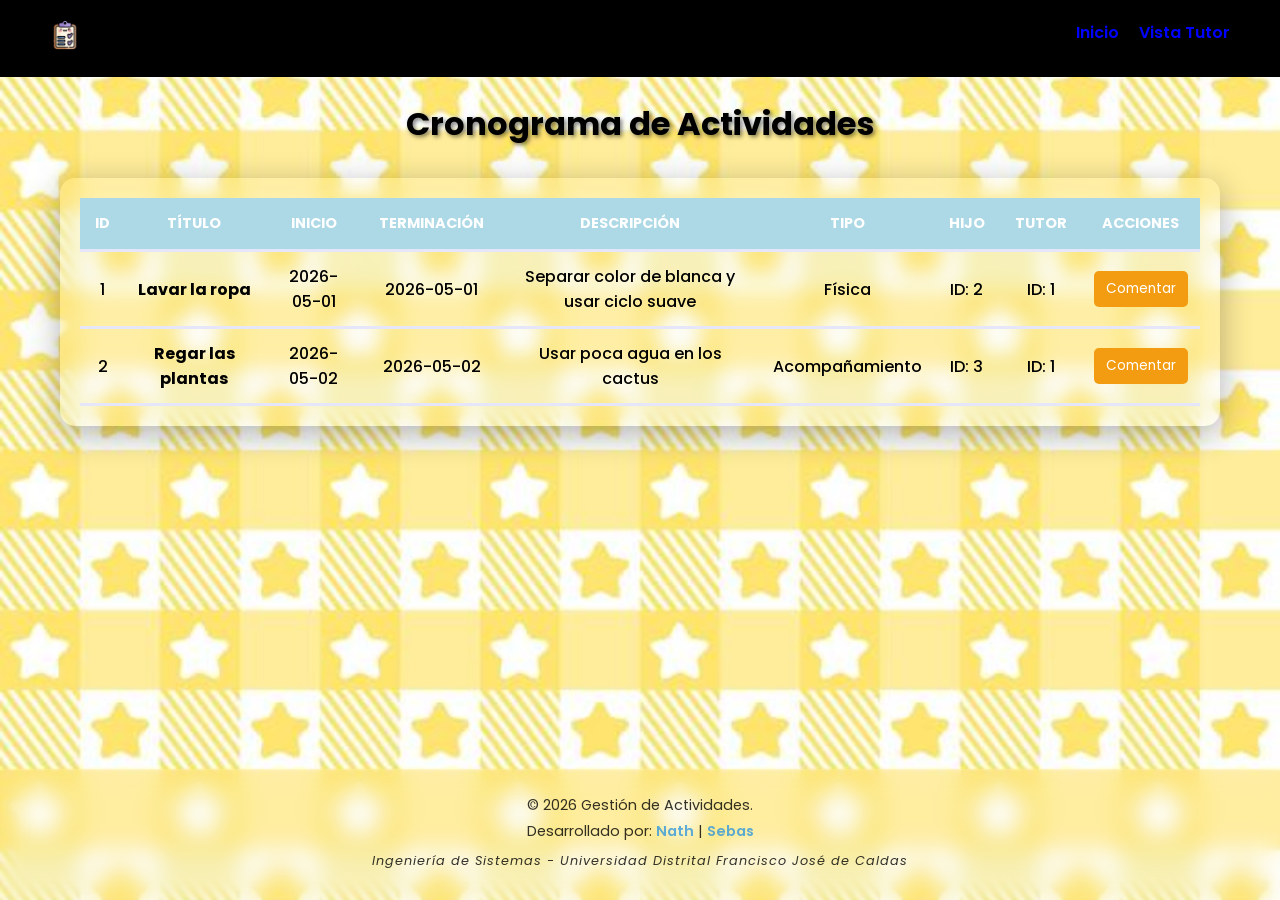
==== Taller4-FrontEnd/html/html/vistaHijo/actividades_fecha.html @ 1c903f16 "Editando Front" ====
<!DOCTYPE html>
<!--
Click nbfs://nbhost/SystemFileSystem/Templates/Licenses/license-default.txt to change this license
Click nbfs://nbhost/SystemFileSystem/Templates/Other/html.html to edit this template
-->
<html>
    <head>
        <title>Calendario de Actividades</title>
        <link rel="icon" href="../../Images/icono.png" type="image/png">
        <link rel="stylesheet" href="../../css/styles.css">
        <link href="https://fonts.googleapis.com/css2?family=Poppins:wght@300;400;600&display=swap" rel="stylesheet">
        <meta charset="UTF-8">
        <meta name="viewport" content="width=device-width, initial-scale=1.0">
    </head>
    <body>
        <body class="hijo"> 

            
    <nav class="navbar">
        <div class="nav-logo">
            <img src="../../Images/icono.png" alt="Icono" class="icon-small">
            <span>Actividades</span>
        </div>
        
        <ul class="nav-links">
            <li><a href="../../index.html">Inicio</a></li>
            <li><a href="../vistaTutor/actividades.html">Vista Tutor</a></li>
        </ul>
    </nav>

    <main class="container">
        <h1 class="table-title-hijo">Cronograma de Actividades</h1>
        
        <div class="table-wrapper-hijo">
            <table>
                <thead>
                    <tr>
                        <th >ID</th>
                        <th>Título</th>
                        <th>Inicio</th>
                        <th>Terminación</th>
                        <th>Descripción</th>
                        <th>Tipo</th>
                        <th>Hijo</th>
                        <th>Tutor</th>
                        <th>Acciones</th>
                    </tr>
                </thead>
                <tbody id="bodyCalendario">
                    
                </tbody>
            </table>
        </div>
    </main>
            
     <script src="../../js/api.js"></script>
    <script src="../../js/hijo.js"></script>
        
    </body>
    
    <footer class="main-footer">
    <div class="footer-content">
        <p>&copy; 2026 Gestión de Actividades.</p>
        <p class="authors">Desarrollado por: <span>Nath</span> | <span>Sebas</span></p>
        <p class="university">Ingeniería de Sistemas - Universidad Distrital Francisco José de Caldas</p>
    </div>
    </footer>
</html>
---- Taller4-FrontEnd/html/css/styles.css ----
/*
Click nbfs://nbhost/SystemFileSystem/Templates/Licenses/license-default.txt to change this license
Click nbfs://nbhost/SystemFileSystem/Templates/ClientSide/css.css to edit this template
*/
/* 
    Created on : 2/05/2026, 5:48:54 p. m.
    Author     : nath
*/

/* Configuración General */
* {
    margin: 0;
    padding: 0;
    box-sizing: border-box;
    font-family: 'Poppins', sans-serif;
}

/* Fondo de Imagen */
body {
    display: flex;
    flex-direction: column;
    min-height: 100vh; /* Obliga al cuerpo a medir al menos el alto de la pantalla */
    margin: 0;
}

.hero {

    height: 100vh;
    background-size: cover;
    background-position: center;
    position: relative;
    display: flex;
    justify-content: center; 
    align-items: center;     
}

.hijo{
    height: 100vh;
    background-image: url('../Images/background.jpg');
    background-size: cover;
    background-position: center;
    position: relative;
    display: flex;
    justify-content: center; 
    align-items: center;     
    
    
}


.overlay {
    position: absolute;
    top: 0; left: 0;
    width: 100%; height: 100%;
    background: rgba(0, 0, 0, 0.1);
}

/* Barra de Navegación */
.navbar {
    position: fixed;
    top: 0; width: 100%;
    display: flex;
    justify-content: space-between;
    padding: 20px 50px;
    background: activecaption;
    backdrop-filter: blur(10px); 
    z-index: 1000;
}

.nav-links {
    display: flex;
    list-style: none;
    gap: 20px;
}

.nav-links a {
    text-decoration: none;
    color: blue;
    font-weight: 600;
}

/* Contenido */
.hero-content {
    position: relative;
    z-index: 1;
    text-align: center;
    color: black;
}

.hero-content h1 {
    font-size: 3.5rem;
    margin-bottom: 10px;
}

/* Grupo de Botones */
.button-group {
    margin-top: 30px;
    display: flex;
    gap: 20px; 
    justify-content: center;
}

.btn {
    padding: 15px 30px;
    text-decoration: none;
    border-radius: 30px;
    font-weight: 600;
    transition: transform 0.3s ease;
}

.btn:hover {
    transform: scale(1.05); 
}

.btn-primary { background-color: lightblue; color: white; }
.btn-secondary { background-color: lightyellow; color: black; }

.icon-small { width: 30px; height: 30px; margin-right: 10px; }

/* Estilos para el Footer */
.main-footer {
    width: 100%;
    padding: 25px 0;
    background: rgba(255, 255, 255, 0.05); 
    backdrop-filter: blur(12px); 
    border-top: 1px solid rgba(255, 255, 255, 0.1);
    color: black;
    text-align: center;
    position: relative; 
    margin-top: auto;
}

.footer-content p {
    font-size: 0.9rem;
    margin-bottom: 5px;
    opacity: 0.8;
}

.authors span {
    font-weight: 600;
    color: #3498db; 
}

.university {
    font-style: italic;
    font-size: 0.8rem !important;
    margin-top: 10px;
    letter-spacing: 1px;
}

/* Contenedor de lista de actividades */
.container {
    padding: 100px 20px;
    max-width: 1200px;
    margin: 0 auto;
    text-align: center;
    flex: 1; 
    display: flex;
    flex-direction: column;
}

.table-title {
    color: #3498db;
    margin-bottom: 30px;
    text-shadow: 2px 2px 4px rgba(0,0,0,0.5);
}

.table-title-hijo{
    color: black;
    margin-bottom: 30px;
    text-shadow: 2px 2px 4px rgba(0,0,0,0.5);
}

/* Diseño de la Tabla */
.table-wrapper {
    background: rgba(255, 255, 255, 0.1);
    backdrop-filter: blur(10px);
    border-radius: 15px;
    padding: 20px;
    box-shadow: 0 8px 32px rgba(0, 0, 0, 0.3);
    overflow-x: auto;
}
.table-wrapper-hijo {
    background: rgba(255, 255, 255, 0.1);
    backdrop-filter: blur(10px);
    border-radius: 15px;
    padding: 20px;
    box-shadow: 0 8px 32px rgba(0, 0, 0, 0.3);
    overflow-x: auto;
}


table {
    width: 100%;
    border-collapse: collapse;
    color: white;
}

th {
    background-color: lightblue; 
    padding: 15px;
    text-transform: uppercase;
    font-size: 0.9rem;
    border-bottom: 3px solid lavender; 
}

/* Líneas  entre filas */
td {
    padding: 12px;
    border-bottom: 3px solid lavender; 
    text-align: center;
}


/* Efecto hover en filas */
tr:hover {
    background: rgba(230, 230, 255, 0.1); 
}

/* Botones de acción dentro de la tabla */
.btn-edit { color: #f1c40f; cursor: pointer; margin-right: 10px; border:none; background:none; }
.btn-delete { color: #e74c3c; cursor: pointer; border:none; background:none; }

/* Buscador */
.search-container {
    margin-bottom: 20px;
    display: flex;
    justify-content: center;
    gap: 10px;
}

.search-container input {
    padding: 10px;
    border-radius: 5px;
    border: none;
    width: 250px;
}

/* Fondo Tutor*/
.dashboard-body {

    background-image: url('../Images/background_tutor.png'); 
    background-size: cover;
    background-position: center;
    background-attachment: fixed; 
    min-height: 100vh;
    display: flex;
    flex-direction: column;
}

/*  Borde y estilo del input buscador  */
#inputIdBuscador {
    padding: 12px 15px;
    border-radius: 10px 0 0 10px; /* Redondeado  */
    border: 2px solid lavender;    
    background: rgba(255, 255, 255, 0.9);
    outline: none;
    transition: border-color 0.3s;
}

#inputIdBuscador:focus {
    border-color: lavender; /* El borde cambia al hacer clic */
}

.btn-icon-search {
    background-color: #3498db;
    border: 2px solid #3498db;
    border-left: none; /* Une el botón con el input */
    padding: 5px 15px;
    border-radius: 0 10px 10px 0; /* Redondeado solo a la derecha */
    cursor: pointer;
    display: flex;
    align-items: center;
    transition: background 0.3s;
}

.btn-icon-search:hover {
    background-color: lightblue;
}

.btn-icon-search img {
    width: 25px;  
    height: 25px;
    filter: brightness(0) invert(1); /* Vuelve el icono blanco si es negro */
}

/*Boton del tutor de ver todas*/
.btn-clear {
    background-color: #3498db;
    color: white;
    border: 2px solid #3498db;
    padding: 10px 20px;
    border-radius: 10px;
    cursor: pointer;
    font-weight: 600;
    transition: all 0.3s ease; 
}

/* Efecto ahover de vertodas*/
.btn-clear:hover {
    background-color: lightblue;
    box-shadow: 0 0 10px rgba(255, 255, 255, 0.2); 
    transform: translateY(-2px); 
}

 /* color letra de las actividades*/
table tbody td {
    color: black; 
    font-weight: 500; 
}

/* Color de las actividades cuando estan sobre ellas*/
table tbody tr:hover {
    background-color: rgba(173, 216, 230, 0.2); 
    transition: background-color 0.3s ease;
}

/*Estilos del formulario de editar*/

/* El contenedor del modal  */
.modal {
    display: none;
    position: fixed;
    z-index: 2000;
    left: 0;
    top: 0;
    width: 100%;
    height: 100%;
    background-color: rgba(0, 0, 0, 0.6);
    backdrop-filter: blur(8px); /* Desenfoque de fondo */
}

/* El cuadro blanco/cristal del formulario */
.modal-content {
    background: rgba(255, 255, 255, 0.9); /* Blanco casi opaco para leer mejor */
    margin: 5% auto;
    padding: 30px;
    border-radius: 20px;
    width: 450px;
    box-shadow: 0 15px 35px rgba(0,0,0,0.4);
    position: relative;
    color: #333;
    font-family: 'Poppins', sans-serif;
}

.close {
    position: absolute;
    right: 20px; top: 15px;
    font-size: 24px;
    font-weight: bold;
    color: #e74c3c;
    cursor: pointer;
    transition: transform 0.3s;
}

.close:hover { transform: scale(1.2); }

/* Título del Modal */
.modal-content h2 {
    color: #2c3e50;
    margin-bottom: 20px;
    border-bottom: 2px solid #3498db;
    display: inline-block;
    padding-bottom: 5px;
}

/* Organizar los campos uno debajo del otro */
#formEditar {
    display: flex;
    flex-direction: column;
    gap: 15px; /* Espacio entre cada campo */
    text-align: left;
}

/* Estilo para los Labels */
#formEditar label {
    font-weight: 600;
    font-size: 0.9rem;
    color: #555;
    margin-bottom: -10px; /* Pegar el label al input */
}

/* Estilo para los Inputs dentro del modal */
#formEditar input, 
#formEditar select, 
#formEditar textarea {
    padding: 12px;
    border: 1px solid #ddd;
    border-radius: 8px;
    font-size: 1rem;
    outline: none;
    transition: border-color 0.3s;
}

#formEditar input:focus {
    border-color: #3498db;
}

/* El botón de guardar cambios */
.btn-save {
    background: #2ecc71;
    color: white;
    border: none;
    padding: 15px;
    border-radius: 10px;
    font-weight: bold;
    cursor: pointer;
    margin-top: 10px;
    transition: 0.3s;
}

.btn-save:hover {
    background: #27ae60;
    box-shadow: 0 5px 15px rgba(46, 204, 113, 0.4);
}


/* Vista del hijo*/

/* Fondo específico para el listado por fechas */
.calendario-body {
    background-image: url('../Images/fondo-calendario.jpg'); /* Asegúrate de tener esta imagen */
    background-size: cover;
    background-position: center;
    background-attachment: fixed;
    min-height: 100vh;
    display: flex;
    flex-direction: column;
}

/* Botón de Comentar */
.btn-comment {
    background-color: #f39c12; /* Color naranja */
    color: white;
    border: none;
    padding: 8px 12px;
    border-radius: 5px;
    cursor: pointer;
    font-size: 0.85rem;
    transition: 0.3s;
}

.btn-comment:hover {
    background-color: #e67e22;
    transform: scale(1.05);
}
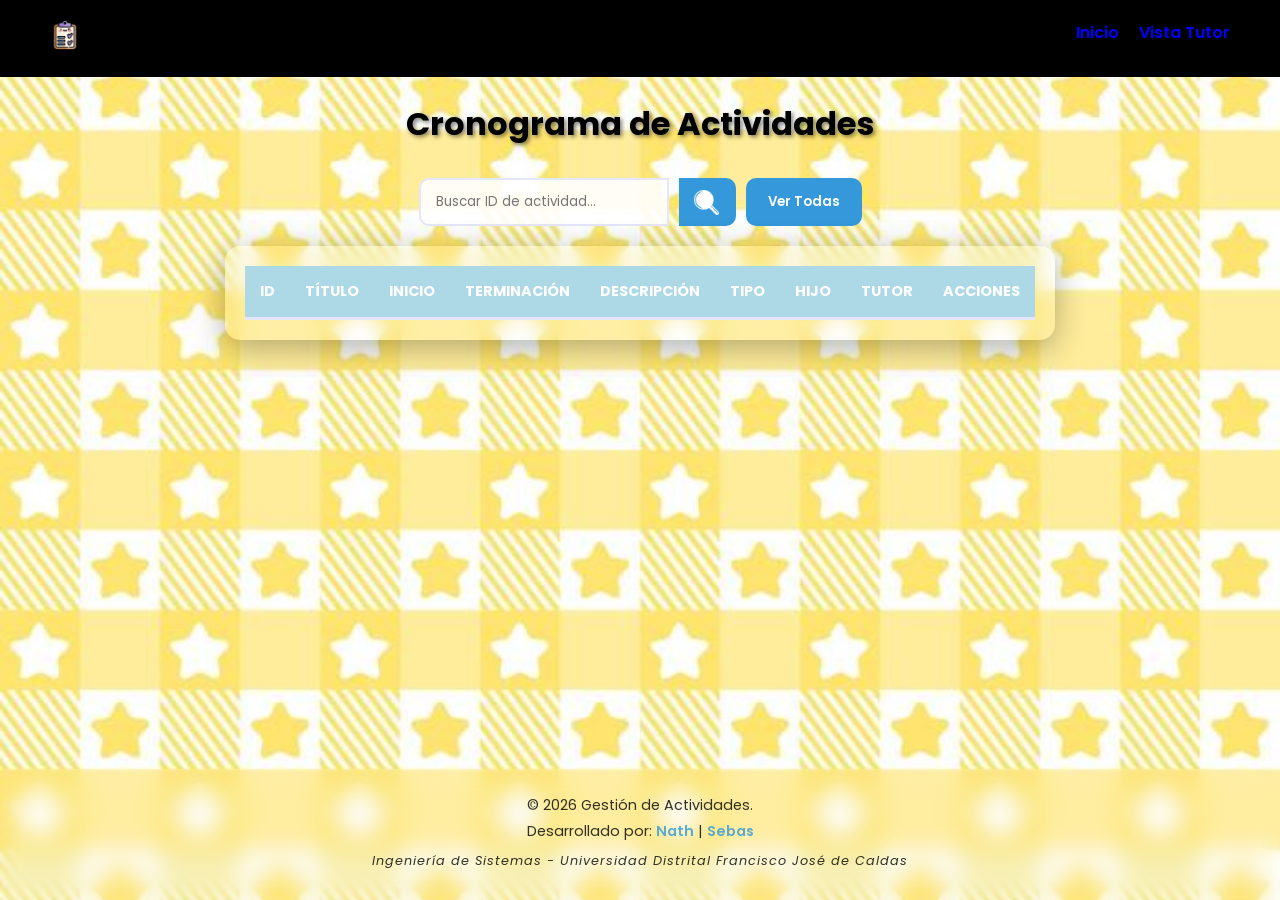
==== commit d4e4006c: "Modificaciones finales" ====
--- a/Taller4-FrontEnd/html/html/vistaHijo/actividades_fecha.html
+++ b/Taller4-FrontEnd/html/html/vistaHijo/actividades_fecha.html
@@ -30,6 +30,17 @@
 
     <main class="container">
         <h1 class="table-title-hijo">Cronograma de Actividades</h1>
+        
+                <!-- Buscador por ID -->
+        <div class="search-container">
+            <input type="number" id="inputIdBuscador" placeholder="Buscar ID de actividad...">
+            
+            <button id="btnBuscar" class="btn-icon-search">
+            <img src="../../Images/Search_icon.png" alt="Buscar">
+            </button>
+            
+            <button id="btnLimpiar" class="btn-clear">Ver Todas</button>
+        </div>
         
         <div class="table-wrapper-hijo">
             <table>
--- a/Taller4-FrontEnd/html/css/styles.css
+++ b/Taller4-FrontEnd/html/css/styles.css
@@ -419,7 +419,7 @@
 
 /* Fondo específico para el listado por fechas */
 .calendario-body {
-    background-image: url('../Images/fondo-calendario.jpg'); /* Asegúrate de tener esta imagen */
+    background-image: url('../Images/fondo-calendario.jpg'); 
     background-size: cover;
     background-position: center;
     background-attachment: fixed;
